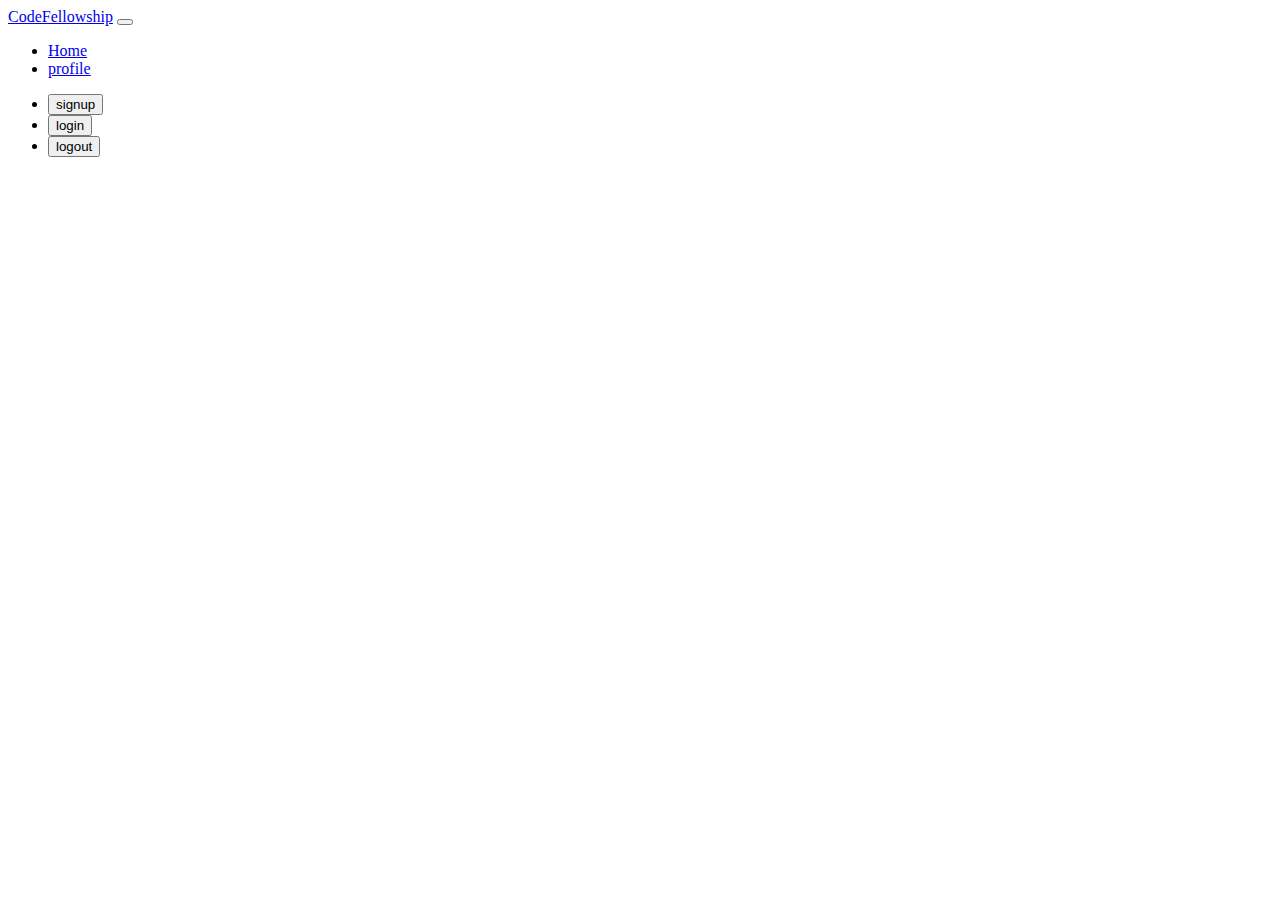
==== codefellowship/src/main/resources/templates/index.html @ 365403ba "add lab 16" ====
<!DOCTYPE html>
<html xmlns:th="http://www.thymeleaf.org" xmlns:sec="http://www.w3.org/1999/xhtml" lang="en">
<head>
    <meta charset="UTF-8">
    <title>Title</title>
    <link href="https://cdn.jsdelivr.net/npm/bootstrap@5.1.0/dist/css/bootstrap.min.css" rel="stylesheet" integrity="sha384-KyZXEAg3QhqLMpG8r+8fhAXLRk2vvoC2f3B09zVXn8CA5QIVfZOJ3BCsw2P0p/We" crossorigin="anonymous">
    <link th:href="@{/style.css}" rel="stylesheet" />
</head>
<body>
<!--start navbar-->
<nav class="navbar navbar-expand-lg navbar-dark bg-dark pt-3 pb-3">
    <div class="container">
        <a class="navbar-brand" href="#">CodeFellowship</a>
        <button class="navbar-toggler" type="button" data-bs-toggle="collapse" data-bs-target="#navbarNav" aria-controls="navbarNav" aria-expanded="false" aria-label="Toggle navigation">
            <span class="navbar-toggler-icon"></span>
        </button>
        <div class="collapse navbar-collapse" id="navbarNav">
            <ul class="navbar-nav m-auto">
                <li class="nav-item">
                    <a class="nav-link active" aria-current="page" href="/">Home</a>
                </li>
                <li class="nav-item" sec:authorize = "isAuthenticated()">
                    <a class="nav-link" href="/profile">profile</a>
                </li>

            </ul>
            <ul class="navbar-nav w-15">
                <li class="nav-item me-1" sec:authorize = "!isAuthenticated()">
                    <form action="/signup" method="get">
                        <input type="submit" value="signup" class="btn btn-warning">
                    </form>
                </li>
                <li class="nav-item" sec:authorize = "!isAuthenticated()">
                    <form action="/login" method="get">
                        <input type="submit" value="login" class="btn btn-warning">
                    </form>
                </li>
                <li class="nav-item" sec:authorize = "isAuthenticated()">
                    <form action="/perform_logout" method="post">
                        <input type="submit" value="logout" class="btn btn-warning">
                    </form>
                </li>

            </ul>
        </div>
    </div>
</nav>

<!--end navbar-->


<script src="https://cdn.jsdelivr.net/npm/bootstrap@5.1.0/dist/js/bootstrap.bundle.min.js" integrity="sha384-U1DAWAznBHeqEIlVSCgzq+c9gqGAJn5c/t99JyeKa9xxaYpSvHU5awsuZVVFIhvj" crossorigin="anonymous"></script>
</body>
</html>
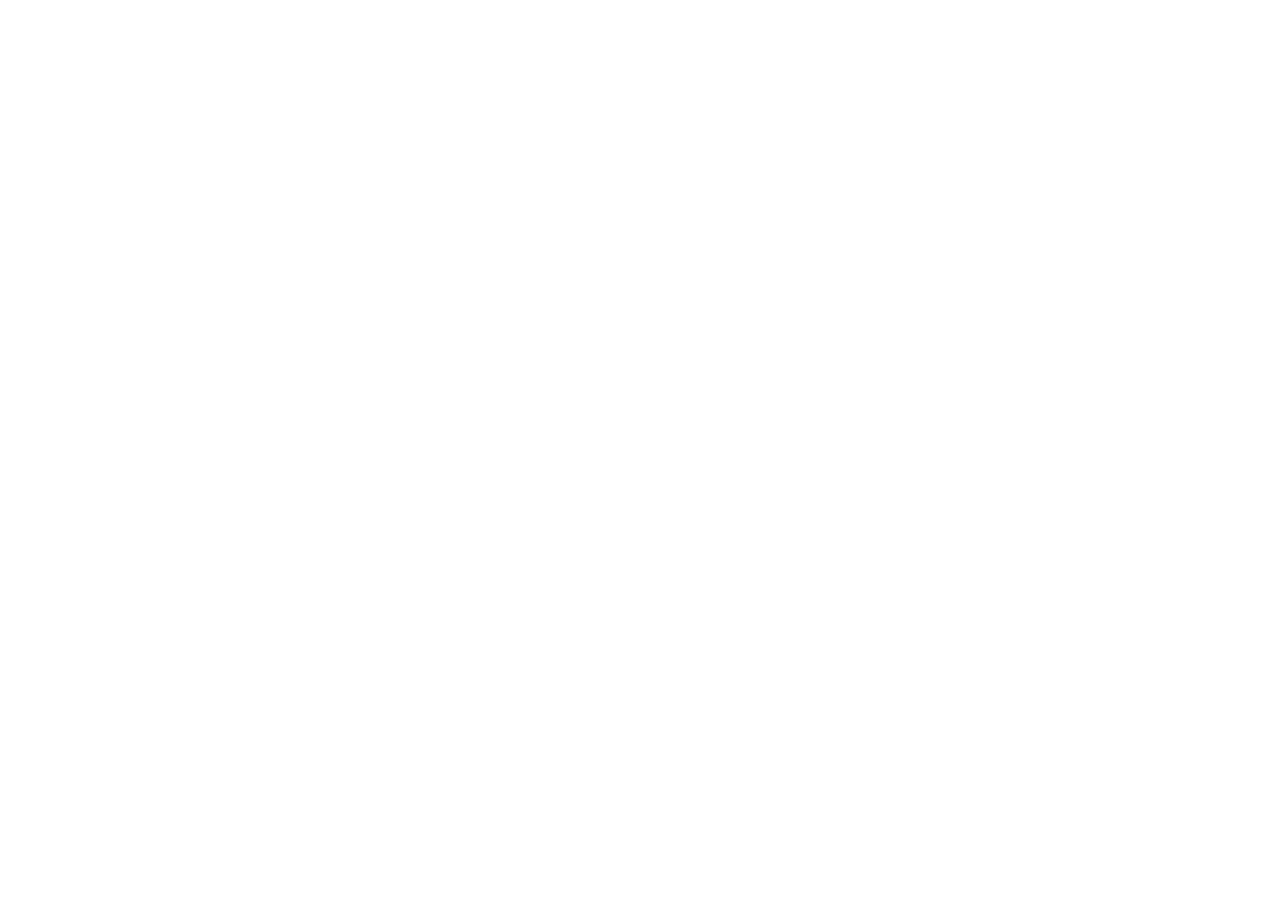
==== commit 44796e1a: "lab 17" ====
--- a/codefellowship/src/main/resources/templates/index.html
+++ b/codefellowship/src/main/resources/templates/index.html
@@ -8,44 +8,7 @@
 </head>
 <body>
 <!--start navbar-->
-<nav class="navbar navbar-expand-lg navbar-dark bg-dark pt-3 pb-3">
-    <div class="container">
-        <a class="navbar-brand" href="#">CodeFellowship</a>
-        <button class="navbar-toggler" type="button" data-bs-toggle="collapse" data-bs-target="#navbarNav" aria-controls="navbarNav" aria-expanded="false" aria-label="Toggle navigation">
-            <span class="navbar-toggler-icon"></span>
-        </button>
-        <div class="collapse navbar-collapse" id="navbarNav">
-            <ul class="navbar-nav m-auto">
-                <li class="nav-item">
-                    <a class="nav-link active" aria-current="page" href="/">Home</a>
-                </li>
-                <li class="nav-item" sec:authorize = "isAuthenticated()">
-                    <a class="nav-link" href="/profile">profile</a>
-                </li>
-
-            </ul>
-            <ul class="navbar-nav w-15">
-                <li class="nav-item me-1" sec:authorize = "!isAuthenticated()">
-                    <form action="/signup" method="get">
-                        <input type="submit" value="signup" class="btn btn-warning">
-                    </form>
-                </li>
-                <li class="nav-item" sec:authorize = "!isAuthenticated()">
-                    <form action="/login" method="get">
-                        <input type="submit" value="login" class="btn btn-warning">
-                    </form>
-                </li>
-                <li class="nav-item" sec:authorize = "isAuthenticated()">
-                    <form action="/perform_logout" method="post">
-                        <input type="submit" value="logout" class="btn btn-warning">
-                    </form>
-                </li>
-
-            </ul>
-        </div>
-    </div>
-</nav>
-
+<nav th:replace="fragments/navbar :: navbar"></nav>
 <!--end navbar-->
 
 
